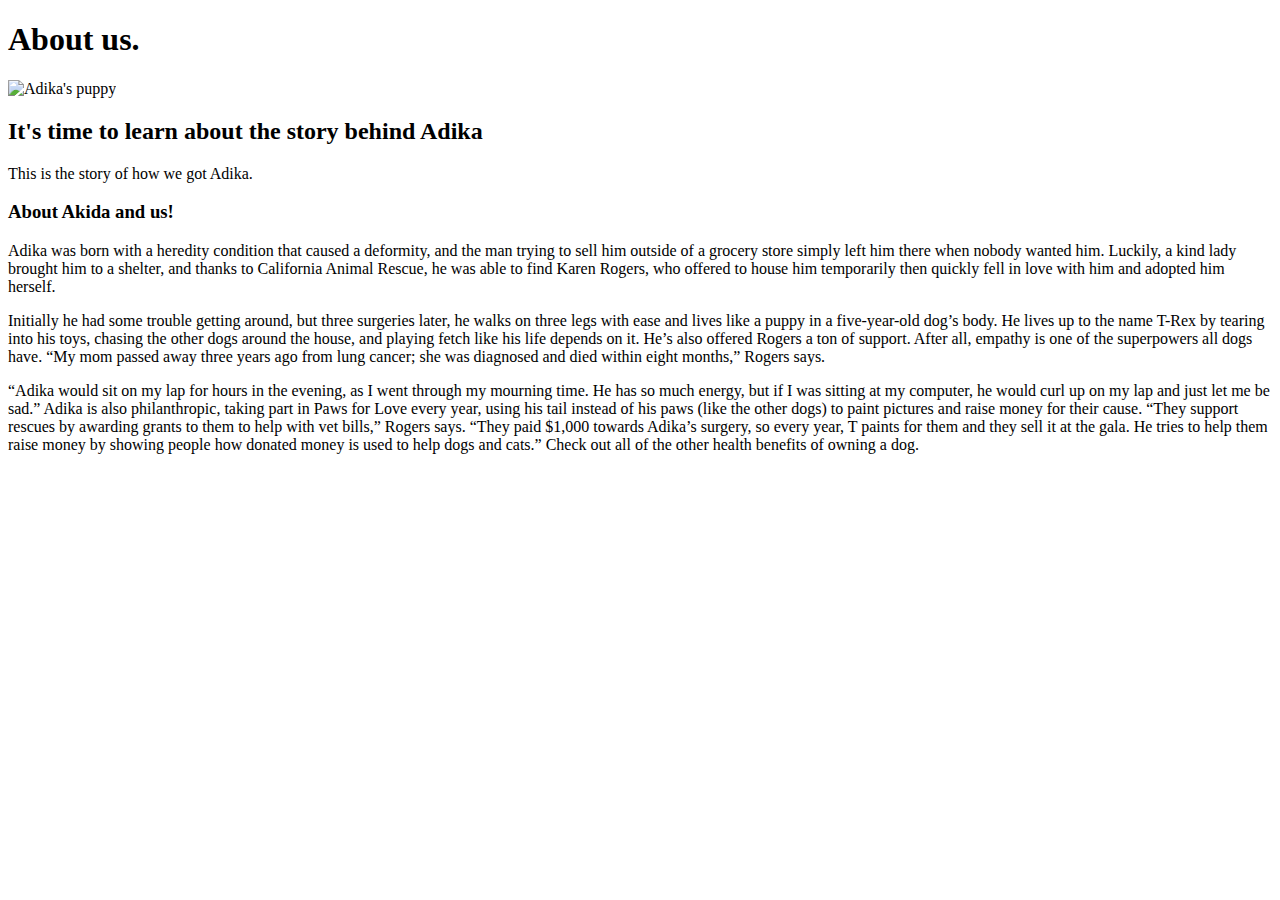
==== about-us.html @ 1e9cf836 "added pages and images" ====
<!DOCTYPE html>
<html>
  <head>
    <title>About us!</title>
  </head>
  <body>
    <h1>About us.</h1>
    <img src="/home/gesare/Documents/My-pet/Images/aaa.jpg" alt="Adika's puppy">
    <h2>It's time to learn about the story behind Adika</h2>
     <p class="intro">This is the story of how we got Adika.</p>
     <h3 class="author">About Akida and us!</h3>
    <p>Adika was born with a heredity condition that caused a deformity, and the man trying to sell him outside of a grocery store simply left him there when nobody wanted him. Luckily, a kind lady brought him to a shelter, and thanks to California Animal Rescue, he was able to find Karen Rogers, who offered to house him temporarily then quickly fell in love with him and adopted him herself.</p>

    <p> Initially he had some trouble getting around, but three surgeries later, he walks on three legs with ease and lives like a puppy in a five-year-old dog’s body. He lives up to the name T-Rex by tearing into his toys, chasing the other dogs around the house, and playing fetch like his life depends on it. He’s also offered Rogers a ton of support. After all, empathy is one of the superpowers all dogs have. “My mom passed away three years ago from lung cancer; she was diagnosed and died within eight months,” Rogers says.</p>

    <p> “Adika would sit on my lap for hours in the evening, as I went through my mourning time. He has so much energy, but if I was sitting at my computer, he would curl up on my lap and just let me be sad.” Adika is also philanthropic, taking part in Paws for Love every year, using his tail instead of his paws (like the other dogs) to paint pictures and raise money for their cause. “They support rescues by awarding grants to them to help with vet bills,” Rogers says. “They paid $1,000 towards Adika’s surgery, so every year, T paints for them and they sell it at the gala. He tries to help them raise money by showing people how donated money is used to help dogs and cats.” Check out all of the other health benefits of owning a dog.</p>

  </body>
</html>
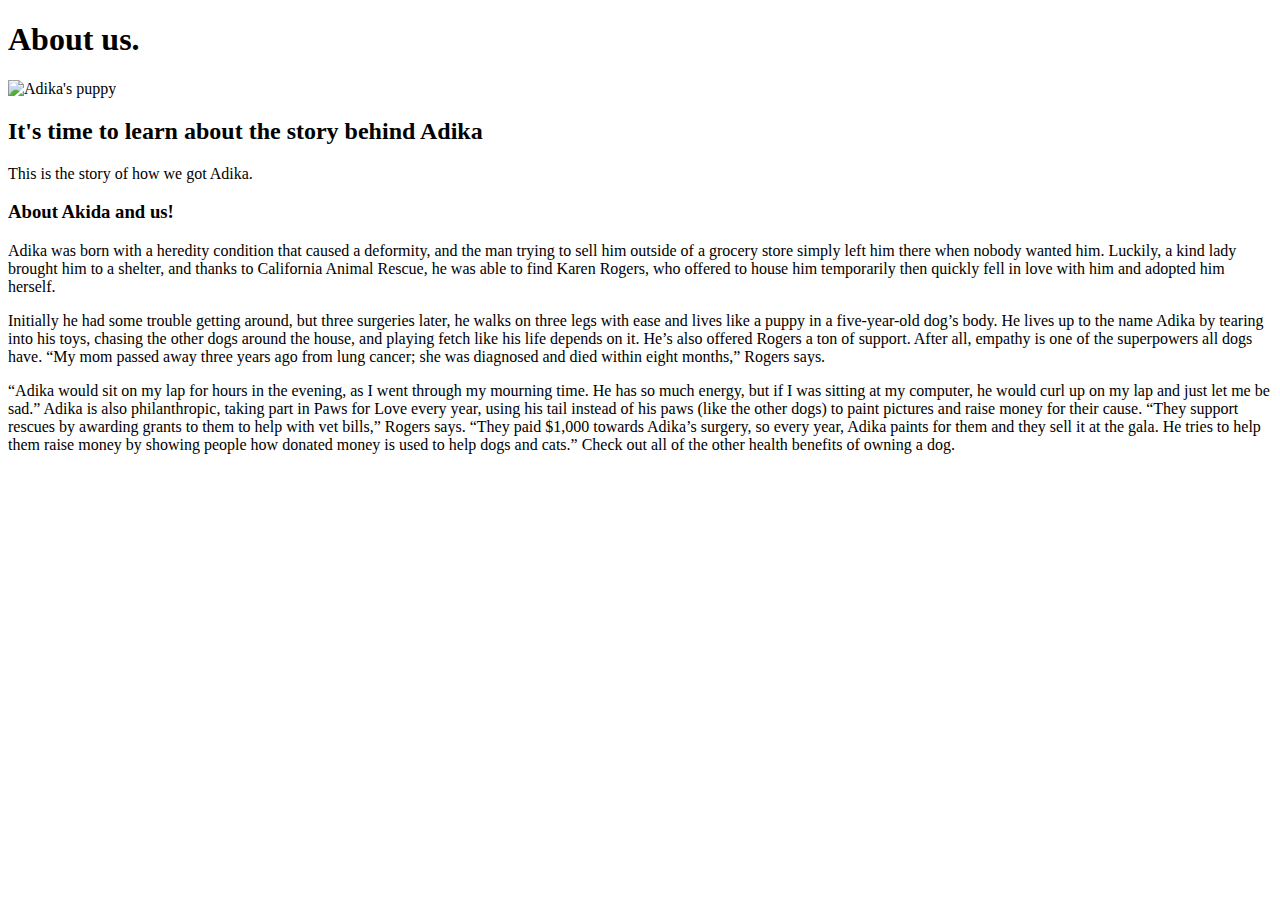
==== commit 029e49f3: "Add text" ====
--- a/about-us.html
+++ b/about-us.html
@@ -12,9 +12,10 @@
      <h3 class="author">About Akida and us!</h3>
     <p>Adika was born with a heredity condition that caused a deformity, and the man trying to sell him outside of a grocery store simply left him there when nobody wanted him. Luckily, a kind lady brought him to a shelter, and thanks to California Animal Rescue, he was able to find Karen Rogers, who offered to house him temporarily then quickly fell in love with him and adopted him herself.</p>
 
-    <p> Initially he had some trouble getting around, but three surgeries later, he walks on three legs with ease and lives like a puppy in a five-year-old dog’s body. He lives up to the name T-Rex by tearing into his toys, chasing the other dogs around the house, and playing fetch like his life depends on it. He’s also offered Rogers a ton of support. After all, empathy is one of the superpowers all dogs have. “My mom passed away three years ago from lung cancer; she was diagnosed and died within eight months,” Rogers says.</p>
+    <p> Initially he had some trouble getting around, but three surgeries later, he walks on three legs with ease and lives like a puppy in a five-year-old dog’s body. He lives up to the name Adika by tearing into his toys, chasing the other dogs around the house, and playing fetch like his life depends on it. He’s also offered Rogers a ton of support. After all, empathy is one of the superpowers all dogs have. “My mom passed away three years ago from lung cancer; she was diagnosed and died within eight months,” Rogers says.</p>
 
-    <p> “Adika would sit on my lap for hours in the evening, as I went through my mourning time. He has so much energy, but if I was sitting at my computer, he would curl up on my lap and just let me be sad.” Adika is also philanthropic, taking part in Paws for Love every year, using his tail instead of his paws (like the other dogs) to paint pictures and raise money for their cause. “They support rescues by awarding grants to them to help with vet bills,” Rogers says. “They paid $1,000 towards Adika’s surgery, so every year, T paints for them and they sell it at the gala. He tries to help them raise money by showing people how donated money is used to help dogs and cats.” Check out all of the other health benefits of owning a dog.</p>
+    <p> “Adika would sit on my lap for hours in the evening, as I went through my mourning time. He has so much energy, but if I was sitting at my computer, he would curl up on my lap and just let me be sad.” Adika is also philanthropic, taking part in Paws for Love every year, using his tail instead of his paws (like the other dogs) to paint pictures and raise money for their cause. “They support rescues by awarding grants to them to help with vet bills,” Rogers says. “They paid $1,000 towards Adika’s surgery, so every year, Adika
+     paints for them and they sell it at the gala. He tries to help them raise money by showing people how donated money is used to help dogs and cats.” Check out all of the other health benefits of owning a dog.</p>
 
   </body>
 </html>
